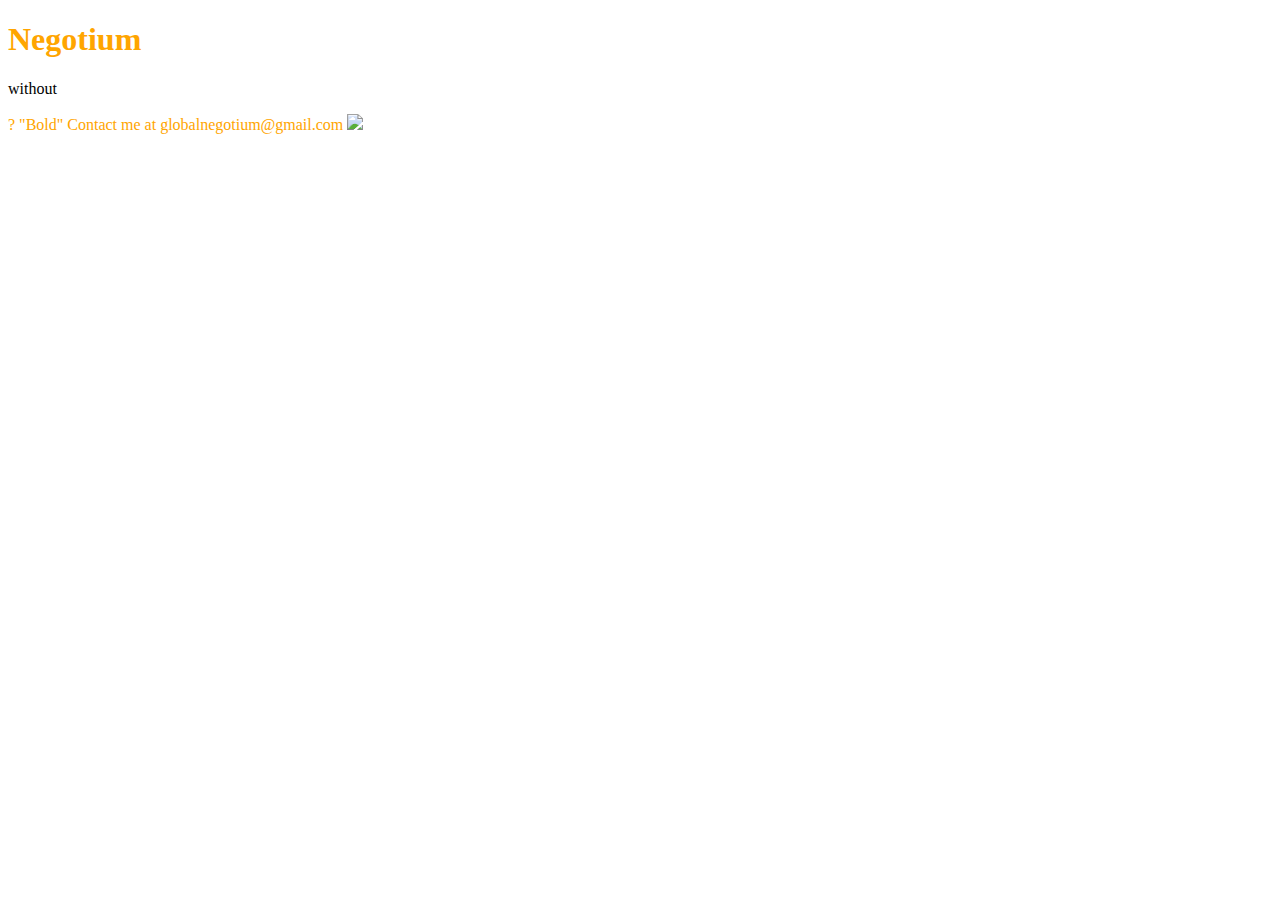
==== unit_3/index.html @ 1ebab960 "Design Unit 3" ====
<!DOCTYPE html>
<html>
<head>
	<link rel="stylesheet" type="text/css" href="css/style.css">
<title>Negotium</title>
</head>
<body>
	<h1>Negotium</h1>
	<!-- <p>#slogan Growing through languages</p> -->without <p>?
	<link rel=“stylesheet” type=“text/css” href=“css/style.css”>
	<!-- <p>Learn business Spanish in 12 weeks with "Negotium Basic Spanish" -->"Bold"
	Contact me at <a>globalnegotium@gmail.com
<img src=“images/Flags-Global-sm300.jpg”>
---- unit_3/css/style.css ----
body {
	background: <img src=“images/Flags-Global-sm300.jpg”>;
}
h1, p {
	color: orange;
}
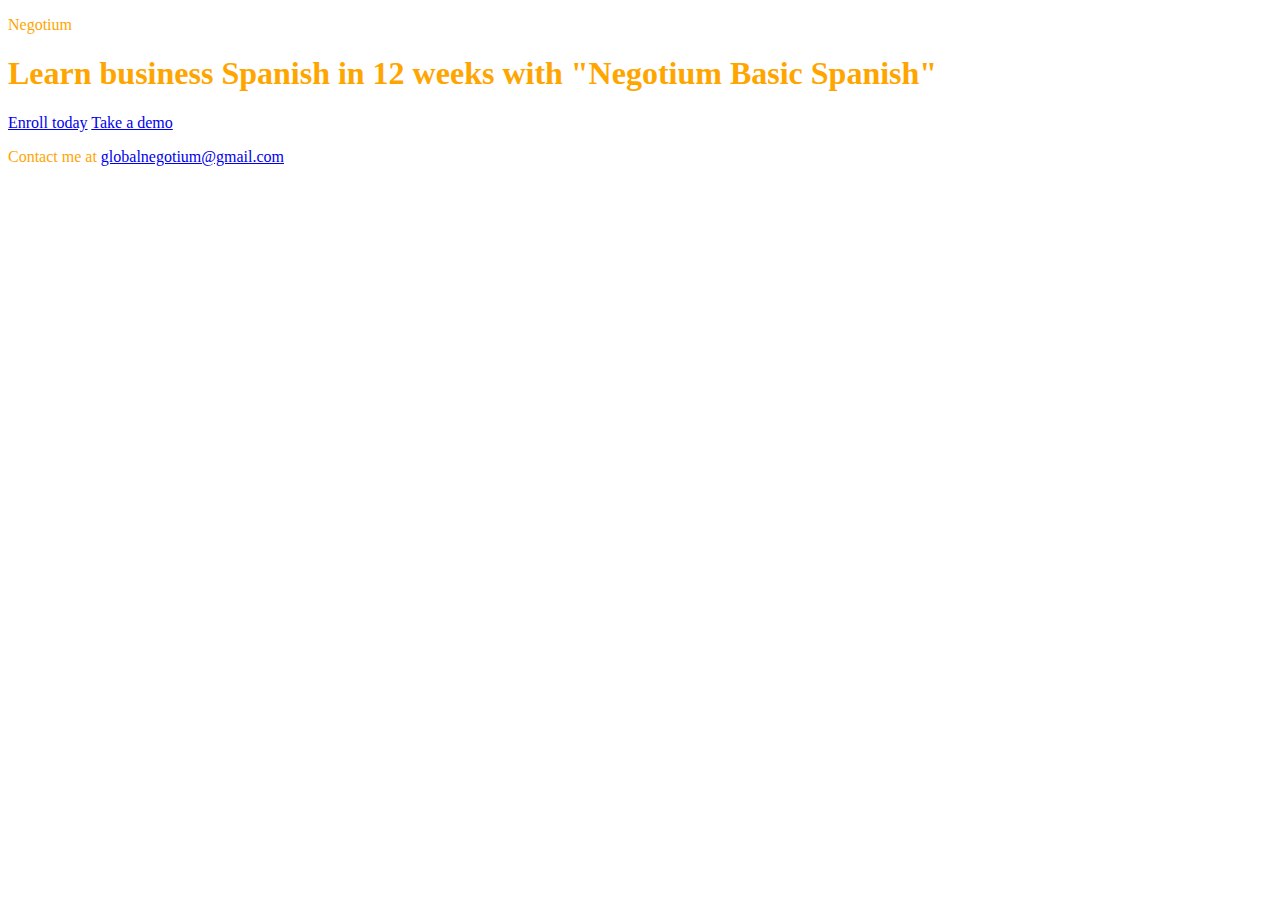
==== commit bf3adb5a: "Update index.html" ====
--- a/unit_3/index.html
+++ b/unit_3/index.html
@@ -2,12 +2,28 @@
 <html>
 <head>
 	<link rel="stylesheet" type="text/css" href="css/style.css">
-<title>Negotium</title>
+	<title>Negotium</title>
 </head>
 <body>
-	<h1>Negotium</h1>
-	<!-- <p>#slogan Growing through languages</p> -->without <p>?
-	<link rel=“stylesheet” type=“text/css” href=“css/style.css”>
-	<!-- <p>Learn business Spanish in 12 weeks with "Negotium Basic Spanish" -->"Bold"
-	Contact me at <a>globalnegotium@gmail.com
-<img src=“images/Flags-Global-sm300.jpg”>
+	<header>
+		<p class="logo">Negotium</p>
+		<nav>
+			<a href="#"></a>
+		</nav>
+	</header>
+	<section id="splash">
+		<h1>Learn business Spanish in 12 weeks with <strong>"Negotium Basic Spanish"</strong></h1>
+		<a href="#">Enroll today</a>
+		<a href="#">Take a demo</a>
+	</section>
+	<section id="about">
+		
+	</section>
+	<section id="contact">
+		<p>Contact me at <a href="mailto:globalnegotium@gmail.com">globalnegotium@gmail.com</a></p>	
+	</section>
+	<footer>
+		
+	</footer>
+</body>
+</html>
